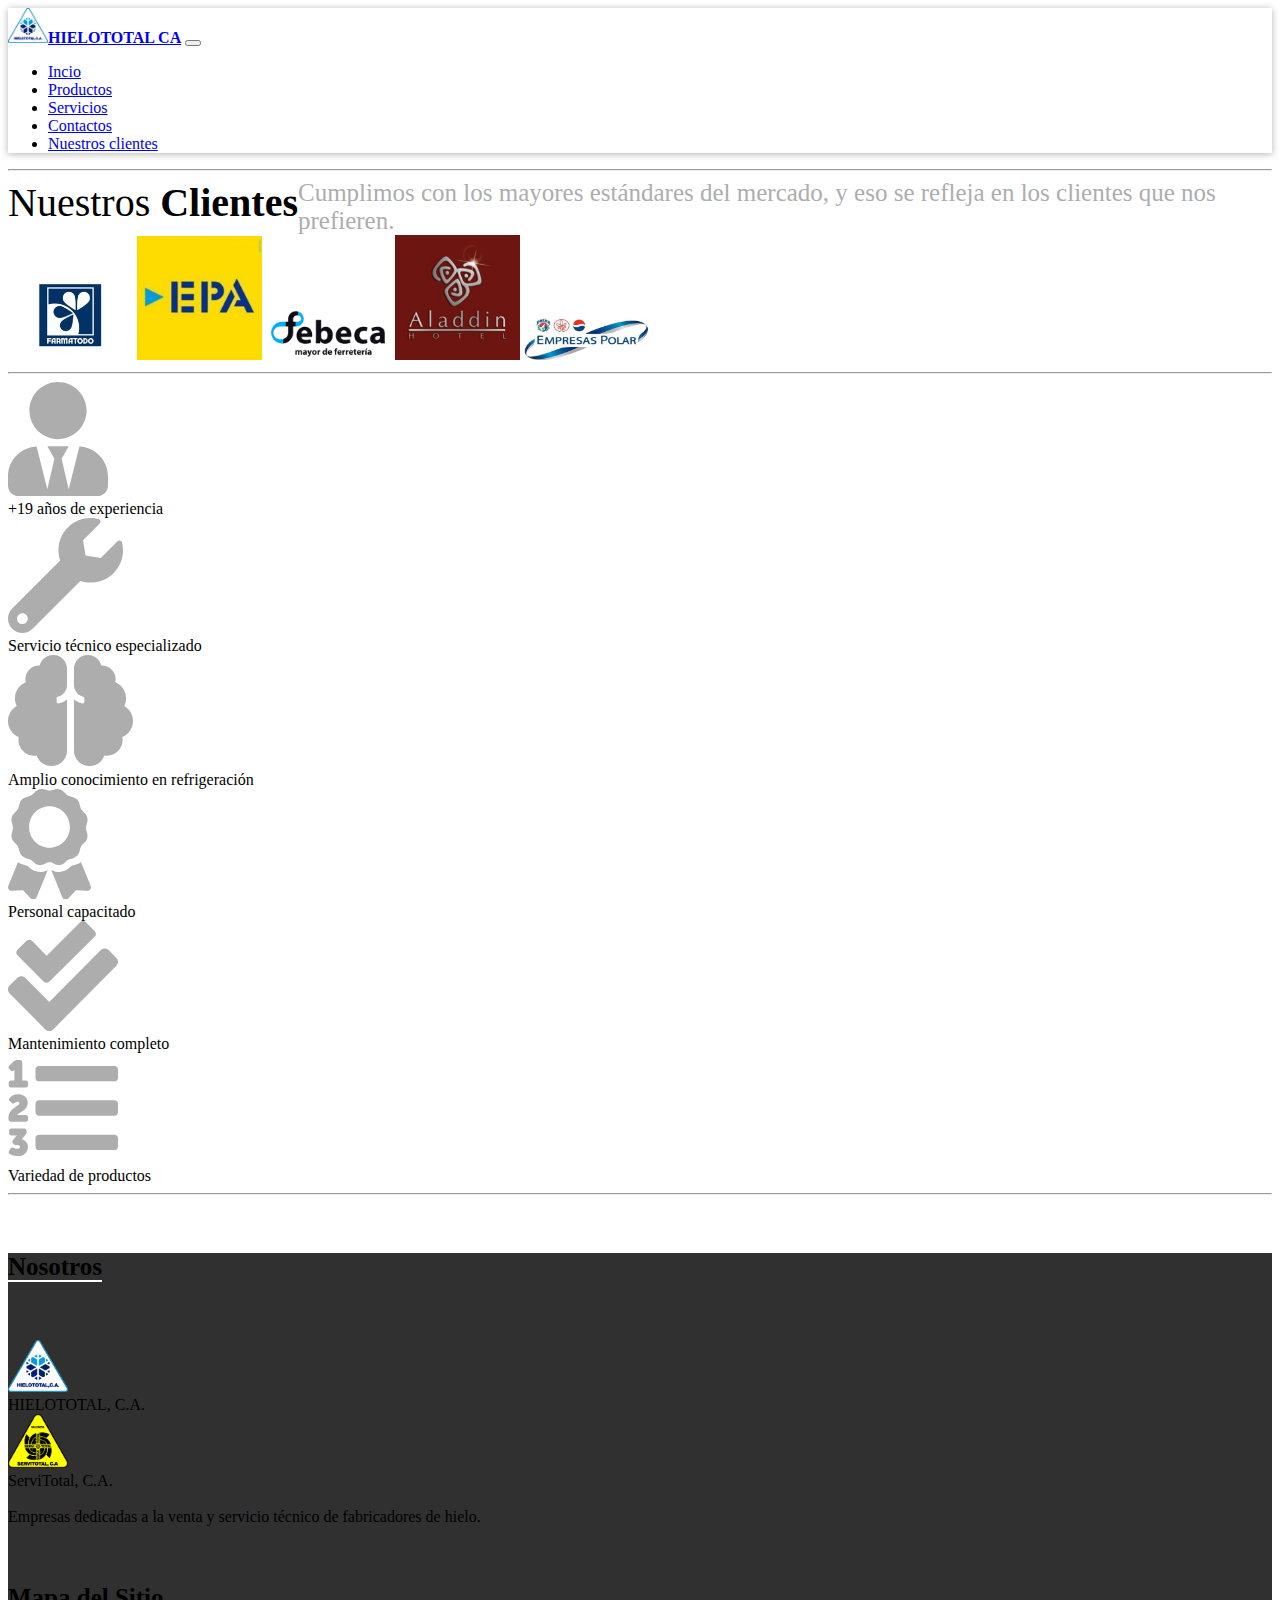
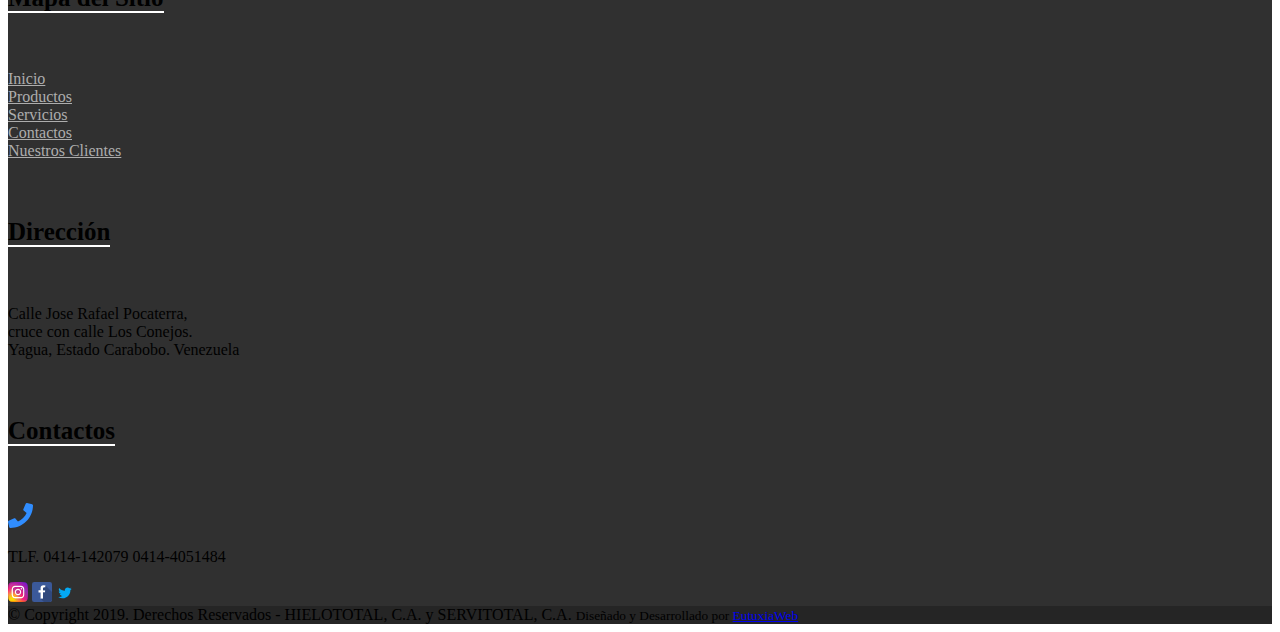
==== clientes.html @ 5da3eb44 "Actualizacion" ====
<!DOCTYPE html>
<html lang="es" dir="ltr">
<head>
  <meta charset="utf-8"/>
  <title>Hielo Total</title>
  <meta name="viewport" content="width=device-width, initial-scale=1.0">
  <link rel="stylesheet" href="libs/bootstrap/css/bootstrap.min.css"/>
  <link rel="stylesheet" href="libs/owlcarousel/assets/owl.carousel.min.css">
  <link rel="stylesheet" href="libs/owlcarousel/assets/owl.theme.default.min.css">
  <link rel="stylesheet" href="css/index.css"></li>
  <link rel="icon" type="image/jpg" sizes="16x16" href="img/favicon.png">
  <link href="https://unpkg.com/aos@2.3.1/dist/aos.css" rel="stylesheet">
  <!-- scripts -->
  <script src="libs/jquery/jquery.min.js"></script>
  <link href="https://fonts.googleapis.com/css?family=Open+Sans+Condensed:300&display=swap" rel="stylesheet">
  <script src="https://unpkg.com/aos@2.3.1/dist/aos.js"></script>
</head>
<body>
  <!-- Navbar -->
  <nav class="navbar fixed-top navbar-expand-lg navbar-light bg-light nav-shadow">
    <div class="container">
      <a class="navbar-brand" href="index.html"><img src="img/logo_hielototal.png" alt="" title="" width="40px"><strong class="ml-3 enlace">HIELOTOTAL CA</strong></a>
      <button class="navbar-toggler" type="button" data-toggle="collapse" data-target="#navbarSupportedContent" aria-controls="navbarSupportedContent" aria-expanded="false" aria-label="Toggle navigation">
        <span class="navbar-toggler-icon"></span>
      </button>
      <div class="collapse navbar-collapse" id="navbarSupportedContent">
      <ul class="navbar-nav ml-auto">
        <li class="nav-item">
          <a class="nav-link" href="index.html">Incio</a>
        </li>
        <li class="nav-item">
          <a class="nav-link" href="productos.html">Productos</a>
        </li>
        <li class="nav-item">
          <a class="nav-link" href="servicios.html">Servicios</a>
        </li>
        <li class="nav-item">
          <a class="nav-link" href="contacto.html">Contactos</a>
        </li>
        <li class="nav-item">
          <a class="nav-link active" href="clientes.html">Nuestros clientes</a>
        </li>
      </ul>
    </div>
    </div>
  </nav>
  <hr class="mt-5">
  <div class="container mb-5">
    <div class="row justify-content-center mb-4">
      <div class="mt-3">
        <span class="leyenda text-dark">Nuestros <strong class="text-primary">Clientes</strong></span>
      </div>
    </div>
    <div class="row justify-content-center mb-5">
      <span class="text_clientes lead px-3">Cumplimos con los mayores estándares del mercado, y eso se refleja en los clientes que nos prefieren. </span>
    </div>
    <div class="row mb-4 align-items-center justify-content-around">
      <span class="col-auto px-2 pb-3">
        <img class="img_clientes" src="img/cliente1.jpg" alt="">
      </span>
      <span class="col-auto px-2 pb-3">
        <img class="img_clientes" src="img/cliente2.jpg" alt="">
      </span>
      <span class="col-auto px-2 pb-3">
        <img class="img_clientes" src="img/cliente3.png" alt="">
      </span>
      <span class="col-auto px-2 pb-3">
        <img class="img_clientes" src="img/cliente4.jpg" alt="">
      </span>
      <span class="col-auto px-2 pb-3">
        <img class="img_clientes" src="img/cliente5.jpg" alt="">
      </span>
      <span class="col-auto px-2 pb-3 d-block d-sm-none">
        <img class="img_clientes" src="img/blanco.png" alt="">
      </span>
    </div>
    </div>
    <hr>
    <!-- Caracteristicas -->
    <div class="container my-4">
      <div class="row justify-content-center mt-4">
        <div class="col-6 col-sm-4 col-lg-2 text-center mb-3">
          <svg class="svg_carac" xmlns="http://www.w3.org/2000/svg" viewBox="0 0 448 512" width="100px"><path d="M224 256c70.7 0 128-57.3 128-128S294.7 0 224 0 96 57.3 96 128s57.3 128 128 128zm95.8 32.6L272 480l-32-136 32-56h-96l32 56-32 136-47.8-191.4C56.9 292 0 350.3 0 422.4V464c0 26.5 21.5 48 48 48h352c26.5 0 48-21.5 48-48v-41.6c0-72.1-56.9-130.4-128.2-133.8z"/></svg>
          <div class="text-muted">
            <span>+19 años de experiencia</span>
          </div>
        </div>
        <div class="col-6 col-sm-4 col-lg-2 text-center mb-3">
          <svg class="svg_carac" xmlns="http://www.w3.org/2000/svg" viewBox="0 0 512 512" width="115px"><path d="M507.73 109.1c-2.24-9.03-13.54-12.09-20.12-5.51l-74.36 74.36-67.88-11.31-11.31-67.88 74.36-74.36c6.62-6.62 3.43-17.9-5.66-20.16-47.38-11.74-99.55.91-136.58 37.93-39.64 39.64-50.55 97.1-34.05 147.2L18.74 402.76c-24.99 24.99-24.99 65.51 0 90.5 24.99 24.99 65.51 24.99 90.5 0l213.21-213.21c50.12 16.71 107.47 5.68 147.37-34.22 37.07-37.07 49.7-89.32 37.91-136.73zM64 472c-13.25 0-24-10.75-24-24 0-13.26 10.75-24 24-24s24 10.74 24 24c0 13.25-10.75 24-24 24z"/></svg>
          <div class="text-muted">
            <span>Servicio técnico especializado</span>
          </div>
        </div>
        <div class="col-6 col-sm-4 col-lg-2 text-center mb-3">
          <svg class="svg_carac" xmlns="http://www.w3.org/2000/svg" viewBox="0 0 576 512" width="125px"><path d="M208 0c-29.87 0-54.74 20.55-61.8 48.22-.75-.02-1.45-.22-2.2-.22-35.34 0-64 28.65-64 64 0 4.84.64 9.51 1.66 14.04C52.54 138 32 166.57 32 200c0 12.58 3.16 24.32 8.34 34.91C16.34 248.72 0 274.33 0 304c0 33.34 20.42 61.88 49.42 73.89-.9 4.57-1.42 9.28-1.42 14.11 0 39.76 32.23 72 72 72 4.12 0 8.1-.55 12.03-1.21C141.61 491.31 168.25 512 200 512c39.77 0 72-32.24 72-72V205.45c-10.91 8.98-23.98 15.45-38.36 18.39-4.97 1.02-9.64-2.82-9.64-7.89v-16.18c0-3.57 2.35-6.78 5.8-7.66 24.2-6.16 42.2-27.95 42.2-54.04V64c0-35.35-28.66-64-64-64zm368 304c0-29.67-16.34-55.28-40.34-69.09 5.17-10.59 8.34-22.33 8.34-34.91 0-33.43-20.54-62-49.66-73.96 1.02-4.53 1.66-9.2 1.66-14.04 0-35.35-28.66-64-64-64-.75 0-1.45.2-2.2.22C422.74 20.55 397.87 0 368 0c-35.34 0-64 28.65-64 64v74.07c0 26.09 17.99 47.88 42.2 54.04 3.46.88 5.8 4.09 5.8 7.66v16.18c0 5.07-4.68 8.91-9.64 7.89-14.38-2.94-27.44-9.41-38.36-18.39V440c0 39.76 32.23 72 72 72 31.75 0 58.39-20.69 67.97-49.21 3.93.67 7.91 1.21 12.03 1.21 39.77 0 72-32.24 72-72 0-4.83-.52-9.54-1.42-14.11 29-12.01 49.42-40.55 49.42-73.89z"/></svg>
          <div class="text-muted">
            <span>Amplio conocimiento en refrigeración</span>
          </div>
        </div>
        <div class="col-6 col-sm-4 col-lg-2 text-center mb-3">
          <svg class="svg_carac" xmlns="http://www.w3.org/2000/svg" viewBox="0 0 384 512" width="83px"><path d="M97.12 362.63c-8.69-8.69-4.16-6.24-25.12-11.85-9.51-2.55-17.87-7.45-25.43-13.32L1.2 448.7c-4.39 10.77 3.81 22.47 15.43 22.03l52.69-2.01L105.56 507c8 8.44 22.04 5.81 26.43-4.96l52.05-127.62c-10.84 6.04-22.87 9.58-35.31 9.58-19.5 0-37.82-7.59-51.61-21.37zM382.8 448.7l-45.37-111.24c-7.56 5.88-15.92 10.77-25.43 13.32-21.07 5.64-16.45 3.18-25.12 11.85-13.79 13.78-32.12 21.37-51.62 21.37-12.44 0-24.47-3.55-35.31-9.58L252 502.04c4.39 10.77 18.44 13.4 26.43 4.96l36.25-38.28 52.69 2.01c11.62.44 19.82-11.27 15.43-22.03zM263 340c15.28-15.55 17.03-14.21 38.79-20.14 13.89-3.79 24.75-14.84 28.47-28.98 7.48-28.4 5.54-24.97 25.95-45.75 10.17-10.35 14.14-25.44 10.42-39.58-7.47-28.38-7.48-24.42 0-52.83 3.72-14.14-.25-29.23-10.42-39.58-20.41-20.78-18.47-17.36-25.95-45.75-3.72-14.14-14.58-25.19-28.47-28.98-27.88-7.61-24.52-5.62-44.95-26.41-10.17-10.35-25-14.4-38.89-10.61-27.87 7.6-23.98 7.61-51.9 0-13.89-3.79-28.72.25-38.89 10.61-20.41 20.78-17.05 18.8-44.94 26.41-13.89 3.79-24.75 14.84-28.47 28.98-7.47 28.39-5.54 24.97-25.95 45.75-10.17 10.35-14.15 25.44-10.42 39.58 7.47 28.36 7.48 24.4 0 52.82-3.72 14.14.25 29.23 10.42 39.59 20.41 20.78 18.47 17.35 25.95 45.75 3.72 14.14 14.58 25.19 28.47 28.98C104.6 325.96 106.27 325 121 340c13.23 13.47 33.84 15.88 49.74 5.82a39.676 39.676 0 0 1 42.53 0c15.89 10.06 36.5 7.65 49.73-5.82zM97.66 175.96c0-53.03 42.24-96.02 94.34-96.02s94.34 42.99 94.34 96.02-42.24 96.02-94.34 96.02-94.34-42.99-94.34-96.02z"/></svg>
          <div class="text-muted">
            <span>Personal capacitado</span>
          </div>
        </div>
        <div class="col-6 col-sm-4 col-lg-2 text-center mb-3">
          <svg class="svg_carac" xmlns="http://www.w3.org/2000/svg" viewBox="0 0 512 512" width="110px"><path d="M504.5 171.95l-36.2-36.41c-10-10.05-26.21-10.05-36.2 0L192 377.02 79.9 264.28c-10-10.06-26.21-10.06-36.2 0L7.5 300.69c-10 10.05-10 26.36 0 36.41l166.4 167.36c10 10.06 26.21 10.06 36.2 0l294.4-296.09c10-10.06 10-26.36 0-36.42zM166.57 282.71c6.84 7.02 18.18 7.02 25.21.18L403.85 72.62c7.02-6.84 7.02-18.18.18-25.21L362.08 5.29c-6.84-7.02-18.18-7.02-25.21-.18L179.71 161.19l-68.23-68.77c-6.84-7.02-18.18-7.02-25.2-.18l-42.13 41.77c-7.02 6.84-7.02 18.18-.18 25.2l122.6 123.5z"/></svg>
          <div class="text-muted">
            <span>Mantenimiento completo</span>
          </div>
        </div>
        <div class="col-6 col-sm-4 col-lg-2 text-center mb-3">
          <svg class="svg_carac" xmlns="http://www.w3.org/2000/svg" viewBox="0 0 512 512" width="110px"><path d="M3.263 139.527c0-7.477 3.917-11.572 11.573-11.572h15.131V88.078c0-5.163.534-10.503.534-10.503h-.356s-1.779 2.67-2.848 3.738c-4.451 4.273-10.504 4.451-15.666-1.068l-5.518-6.231c-5.342-5.341-4.984-11.216.534-16.379l21.72-19.938C32.815 33.602 36.732 32 42.785 32H54.89c7.656 0 11.749 3.916 11.749 11.572v84.384h15.488c7.655 0 11.572 4.094 11.572 11.572v8.901c0 7.477-3.917 11.572-11.572 11.572H14.836c-7.656 0-11.573-4.095-11.573-11.572v-8.902zM2.211 304.591c0-47.278 50.955-56.383 50.955-69.165 0-7.18-5.954-8.755-9.28-8.755-3.153 0-6.479 1.051-9.455 3.852-5.079 4.903-10.507 7.004-16.111 2.451l-8.579-6.829c-5.779-4.553-7.18-9.805-2.803-15.409C13.592 201.981 26.025 192 47.387 192c19.437 0 44.476 10.506 44.476 39.573 0 38.347-46.753 46.402-48.679 56.909h39.049c7.529 0 11.557 4.027 11.557 11.382v8.755c0 7.354-4.028 11.382-11.557 11.382h-67.94c-7.005 0-12.083-4.028-12.083-11.382v-4.028zM5.654 454.61l5.603-9.28c3.853-6.654 9.105-7.004 15.584-3.152 4.903 2.101 9.63 3.152 14.359 3.152 10.155 0 14.358-3.502 14.358-8.23 0-6.654-5.604-9.106-15.934-9.106h-4.728c-5.954 0-9.28-2.101-12.258-7.88l-1.05-1.926c-2.451-4.728-1.226-9.806 2.801-14.884l5.604-7.004c6.829-8.405 12.257-13.483 12.257-13.483v-.35s-4.203 1.051-12.608 1.051H16.685c-7.53 0-11.383-4.028-11.383-11.382v-8.755c0-7.53 3.853-11.382 11.383-11.382h58.484c7.529 0 11.382 4.027 11.382 11.382v3.327c0 5.778-1.401 9.806-5.079 14.183l-17.509 20.137c19.611 5.078 28.716 20.487 28.716 34.845 0 21.363-14.358 44.126-48.503 44.126-16.636 0-28.192-4.728-35.896-9.455-5.779-4.202-6.304-9.805-2.626-15.934zM144 132h352c8.837 0 16-7.163 16-16V76c0-8.837-7.163-16-16-16H144c-8.837 0-16 7.163-16 16v40c0 8.837 7.163 16 16 16zm0 160h352c8.837 0 16-7.163 16-16v-40c0-8.837-7.163-16-16-16H144c-8.837 0-16 7.163-16 16v40c0 8.837 7.163 16 16 16zm0 160h352c8.837 0 16-7.163 16-16v-40c0-8.837-7.163-16-16-16H144c-8.837 0-16 7.163-16 16v40c0 8.837 7.163 16 16 16z"/></svg>
          <div class="text-muted">
            <span>Variedad de productos</span>
          </div>
        </div>
      </div>
    </div>
    <hr class="mt-4">
  <!-- Footer -->
  <footer class="container-fluid bg-footer py-5">
    <div class="row">
      <div class="col-md-3 text-white justify-content-center text-center mt-3">
        <h6 class="title_footer mb-4"><span class="border_title_footer pb-2">Nosotros</span></h6>
        <div><img src="img/logo_hielototal.png" alt="Fabricadores de Hielo" width="60px"></div>
        <span>HIELOTOTAL, C.A.</span><br>
        <div class="mt-2"><img src="img/ServiTotal.png" alt="ServiTotal" width="60px"></div>
        <span>ServiTotal, C.A.</span><br><br>
        <span>Empresas dedicadas a la venta y servicio técnico de fabricadores de hielo.</span>
      </div>
      <div class="col-md-3 text-white text-center mt-3">
        <h6 class="title_footer mb-4"><span class="border_title_footer pb-2">Mapa del Sitio</span></h6>
          <a href="index.html" class="color-si">Inicio</a><br>
          <a href="productos.html" class="color-si">Productos</a><br>
          <a href="servicios.html" class="color-si">Servicios</a><br>
          <a href="contacto.html" class="color-si">Contactos</a><br>
          <a href="clientes.html" class="color-si">Nuestros Clientes</a>
      </div>
      <div class="col-md-3 text-white text-center mt-3">
        <h6 class="title_footer mb-4"><span class="border_title_footer pb-2">Dirección</span></h6>
          Calle Jose Rafael Pocaterra, <br>
          cruce con calle Los Conejos. <br>
          Yagua, Estado Carabobo. Venezuela
      </div>
      <div class="col-md-3 text-white text-center mt-3">
        <h6 class="title_footer mb-4"><span class="border_title_footer pb-2">Contactos</span></h6>
            <div class="col-auto">
              <svg xmlns="http://www.w3.org/2000/svg" viewBox="0 0 512 512" width="25px"><path fill="#308dff" d="M493.4 24.6l-104-24c-11.3-2.6-22.9 3.3-27.5 13.9l-48 112c-4.2 9.8-1.4 21.3 6.9 28l60.6 49.6c-36 76.7-98.9 140.5-177.2 177.2l-49.6-60.6c-6.8-8.3-18.2-11.1-28-6.9l-112 48C3.9 366.5-2 378.1.6 389.4l24 104C27.1 504.2 36.7 512 48 512c256.1 0 464-207.5 464-464 0-11.2-7.7-20.9-18.6-23.4z"/></svg>
            </div>
        <p>TLF. 0414-142079 0414-4051484</p>
        <span>
          <svg viewBox="0 0 512 512.00038" width="20px" xmlns="http://www.w3.org/2000/svg" xmlns:xlink="http://www.w3.org/1999/xlink"><radialGradient id="a" cx="104.9571229418" cy="447.4474330468" gradientUnits="userSpaceOnUse" r="564.64588968"><stop offset="0" stop-color="#fae100"/><stop offset=".0544" stop-color="#fadc04"/><stop offset=".1167" stop-color="#fbce0e"/><stop offset=".1829" stop-color="#fcb720"/><stop offset=".2514" stop-color="#fe9838"/><stop offset=".3054" stop-color="#ff7950"/><stop offset=".4922" stop-color="#ff1c74"/><stop offset="1" stop-color="#6c1cd1"/></radialGradient><linearGradient id="b" gradientUnits="userSpaceOnUse" x1="196.3726539866" x2="-671.0159540134" y1="222.4596783332" y2="-265.4464136668"><stop offset="0" stop-color="#a1b5d8" stop-opacity="0"/><stop offset=".3094" stop-color="#90a2bd" stop-opacity=".309804"/><stop offset=".7554" stop-color="#7c8b9c" stop-opacity=".756863"/><stop offset="1" stop-color="#748290"/></linearGradient><linearGradient id="c" gradientUnits="userSpaceOnUse" x1="256.0003" x2="256.0003" y1="451.9660859688" y2="531.773969673"><stop offset="0" stop-color="#fae100" stop-opacity="0"/><stop offset=".3068" stop-color="#fca800" stop-opacity=".305882"/><stop offset=".6275" stop-color="#fe7300" stop-opacity=".627451"/><stop offset=".8685" stop-color="#ff5200" stop-opacity=".866667"/><stop offset="1" stop-color="#ff4500"/></linearGradient><linearGradient id="d"><stop offset="0" stop-color="#833ab4" stop-opacity="0"/><stop offset="1" stop-color="#833ab4"/></linearGradient><linearGradient id="e" gradientUnits="userSpaceOnUse" x1="226.8724066998" x2="100.1606848024" xlink:href="#d" y1="226.147987369" y2="99.4361650794"/><linearGradient id="f" gradientUnits="userSpaceOnUse" x1="350.899540777" x2="287.6555669352" xlink:href="#d" y1="468.287448276" y2="170.1375727138"/><linearGradient id="g" gradientUnits="userSpaceOnUse" x1="374.965057" x2="120.9410670648" xlink:href="#d" y1="374.9649673922" y2="120.9408770648"/><linearGradient id="h" gradientUnits="userSpaceOnUse" x1="393.806665096" x2="309.8058007666" xlink:href="#d" y1="221.2631037014" y2="137.2623397642"/><linearGradient id="i" gradientUnits="userSpaceOnUse" x1="357.6582448576" x2="150.5426107646" y1="155.0495285836" y2="362.1651626766"><stop offset="0" stop-color="#833ab4"/><stop offset=".0922" stop-color="#9c3495"/><stop offset=".2927" stop-color="#dc2546"/><stop offset=".392" stop-color="#fd1d1d"/><stop offset=".5589" stop-color="#fc6831"/><stop offset=".6887" stop-color="#fc9b40"/><stop offset=".7521" stop-color="#fcaf45"/><stop offset=".7806" stop-color="#fdb750"/><stop offset=".8656" stop-color="#fecb6a"/><stop offset=".9415" stop-color="#ffd87a"/><stop offset="1" stop-color="#ffdc80"/></linearGradient><path d="m503.234375 91.578125c-4.660156-43.664063-39.144531-78.15625-82.8125-82.8125-109.507813-11.6875-219.335937-11.6875-328.839844 0-43.667969 4.660156-78.15625 39.148437-82.816406 82.8125-11.6875 109.503906-11.6875 219.335937 0 328.839844 4.660156 43.667969 39.148437 78.15625 82.8125 82.816406 109.503906 11.6875 219.335937 11.6875 328.84375 0 43.667969-4.660156 78.152344-39.148437 82.8125-82.816406 11.6875-109.503907 11.6875-219.332031 0-328.839844zm0 0" fill="url(#a)"/><path d="m475.386719 110.097656c-4.132813-38.746094-34.734375-69.351562-73.484375-73.488281-97.171875-10.367187-194.632813-10.367187-291.804688 0-38.746094 4.136719-69.351562 34.742187-73.488281 73.488281-10.367187 97.171875-10.367187 194.632813 0 291.800782 4.136719 38.75 34.742187 69.355468 73.488281 73.488281 97.171875 10.371093 194.632813 10.371093 291.800782 0 38.75-4.132813 69.355468-34.738281 73.488281-73.488281 10.371093-97.167969 10.371093-194.628907 0-291.800782zm0 0" fill="url(#b)"/><path d="m7.671875 409.804688c.351563 3.539062.714844 7.078124 1.09375 10.617187 4.660156 43.664063 39.148437 78.152344 82.816406 82.8125 109.503907 11.6875 219.335938 11.6875 328.839844 0 43.667969-4.660156 78.152344-39.148437 82.8125-82.8125.378906-3.539063.742187-7.078125 1.097656-10.617187zm0 0" fill="url(#c)"/><path d="m503.234375 420.417969c6.28125-58.839844 9.179687-117.773438 8.710937-176.699219l-117.03125-117.03125c-14.621093-16.691406-35.976562-27.109375-61.070312-28.011719-51.605469-1.859375-103.375-1.765625-154.988281.007813-42.867188 1.476562-72.84375 30.289062-80.53125 72.636718-1.355469 7.476563-2.167969 15.050782-3.234375 22.582032v124.148437c.589844 4.023438 1.457031 8.027344 1.726562 12.074219 1.71875 25.757812 12.304688 47.820312 29.253906 62.746094l119.09375 119.089844c58.445313.410156 116.894532-2.496094 175.257813-8.726563 43.667969-4.660156 78.152344-39.148437 82.8125-82.816406zm0 0" fill="url(#e)"/><path d="m503.234375 420.421875c-4.65625 43.660156-39.152344 78.15625-82.8125 82.8125-58.355469 6.226563-116.816406 9.136719-175.253906 8.726563l-118.914063-118.914063c13.785156 12.066406 31.753906 19.414063 52.605469 20.199219 51.601563 1.9375 103.382813 1.886718 154.984375.027344 46.671875-1.6875 80.445312-36.230469 81.902344-82.902344 1.554687-49.554688 1.554687-99.238282 0-148.792969-.664063-21.53125-8.222656-40.476563-20.753906-54.8125l116.957031 116.957031c.460937 58.917969-2.4375 117.859375-8.714844 176.699219zm0 0" fill="url(#f)"/><path d="m316.414062 200.558594c-14.992187-16.324219-36.503906-26.566406-60.414062-26.566406-45.289062 0-82.007812 36.71875-82.007812 82.007812 0 23.910156 10.242187 45.421875 26.566406 60.414062l189.738281 189.738282c10.042969-.875 20.085937-1.847656 30.121094-2.917969 43.667969-4.660156 78.15625-39.148437 82.816406-82.816406 1.070313-10.035157 2.042969-20.078125 2.917969-30.121094zm0 0" fill="url(#g)"/><path d="m511.007812 311.152344-152.703124-152.699219c-3.5625-4.675781-9.175782-7.710937-15.507813-7.710937-10.773437 0-19.511719 8.734374-19.511719 19.511718 0 6.332032 3.035156 11.945313 7.710938 15.507813l177.28125 177.285156c1.203125-17.292969 2.113281-34.59375 2.730468-51.894531zm0 0" fill="url(#h)"/><path d="m95.089844 193.902344c1.066406-7.53125 1.878906-15.105469 3.234375-22.582032 7.683593-42.347656 37.664062-71.160156 80.53125-72.636718 51.613281-1.773438 103.382812-1.867188 154.988281-.007813 46.65625 1.679688 80.445312 36.226563 81.902344 82.898438 1.550781 49.558593 1.550781 99.238281 0 148.796875-1.457032 46.671875-35.234375 81.214844-81.898438 82.898437-51.605468 1.863281-103.386718 1.910157-154.988281-.027343-46.664063-1.753907-78.921875-36.378907-82.042969-83.121094-.269531-4.042969-1.136718-8.050782-1.726562-12.074219 0-41.382813 0-82.765625 0-124.144531zm160.953125 191.707031c23.617187 0 47.257812.707031 70.84375-.164063 36.980469-1.371093 59.726562-23.441406 60.589843-60.386718 1.070313-46.035156 1.070313-92.132813 0-138.171875-.863281-36.9375-23.625-59.523438-60.589843-60.308594-46.917969-.992187-93.886719-.984375-140.804688 0-36.683593.769531-59.496093 22.898437-60.492187 59.429687-1.265625 46.617188-1.265625 93.316407 0 139.933594.996094 36.527344 23.808594 58.144532 60.496094 59.503906 23.289062.867188 46.636718.164063 69.957031.164063zm0 0" fill="url(#i)"/><g fill="#fff"><path d="m95.089844 193.902344c1.066406-7.53125 1.878906-15.105469 3.234375-22.582032 7.683593-42.347656 37.664062-71.160156 80.53125-72.636718 51.613281-1.773438 103.382812-1.867188 154.988281-.007813 46.65625 1.679688 80.445312 36.226563 81.902344 82.898438 1.550781 49.558593 1.550781 99.238281 0 148.796875-1.457032 46.671875-35.234375 81.214844-81.898438 82.898437-51.605468 1.863281-103.386718 1.910157-154.988281-.027343-46.664063-1.753907-78.921875-36.378907-82.042969-83.121094-.269531-4.042969-1.136718-8.050782-1.726562-12.074219 0-41.382813 0-82.765625 0-124.144531zm160.953125 191.707031c23.617187 0 47.257812.707031 70.84375-.164063 36.980469-1.371093 59.726562-23.441406 60.589843-60.386718 1.070313-46.035156 1.070313-92.132813 0-138.171875-.863281-36.9375-23.625-59.523438-60.589843-60.308594-46.917969-.992187-93.886719-.984375-140.804688 0-36.683593.769531-59.496093 22.898437-60.492187 59.429687-1.265625 46.617188-1.265625 93.316407 0 139.933594.996094 36.527344 23.808594 58.144532 60.496094 59.503906 23.289062.867188 46.636718.164063 69.957031.164063zm0 0"/><path d="m256 173.996094c-45.289062 0-82.007812 36.714844-82.007812 82.003906 0 45.292969 36.71875 82.007812 82.007812 82.007812 45.292969 0 82.007812-36.714843 82.007812-82.007812 0-45.289062-36.714843-82.003906-82.007812-82.003906zm0 135.777344c-29.699219 0-53.773438-24.074219-53.773438-53.773438s24.074219-53.773438 53.773438-53.773438 53.773438 24.074219 53.773438 53.773438-24.074219 53.773438-53.773438 53.773438zm0 0"/><path d="m362.304688 170.253906c0 10.773438-8.734376 19.507813-19.507813 19.507813s-19.511719-8.734375-19.511719-19.507813c0-10.777344 8.738282-19.511718 19.511719-19.511718s19.507813 8.734374 19.507813 19.511718zm0 0"/></g></svg>
        </span>
        <span>
          <svg version="1.1" viewBox="0 0 258 258" width="20px" xml:space="preserve" xmlns="http://www.w3.org/2000/svg" xmlns:xlink="http://www.w3.org/1999/xlink">
            <defs>
              <style type="text/css">
              <![CDATA[ .fil2 {fill:#30487C} .fil0 {fill:#3B5999} .fil1 {fill:white}]]>
              </style>
            </defs>
              <g id="Layer_x0020_1"><g id="_444233528"><rect class="fil0" height="258" rx="28" ry="28" width="258"/>
              <path class="fil1" d="M84 106l27 0 0 -5c0,-8 -1,-18 0,-26 1,-19 11,-31 37,-32l26 1 0 28c-11,0 -30,-4 -32,10l0 24 30 0 -3 31 -27 0 0 78 -31 0 0 -78 -27 -1 0 -30z"/><path class="fil2" d="M258 128l-84 -84 0 28c-11,0 -30,-4 -32,10l0 24 30 0 -3 31 -27 0 0 78 -31 0 43 43 76 0 28 -28 0 -102z"/></g></g>
          </svg>
        </span>
        <span>
          <svg xmlns="http://www.w3.org/2000/svg" viewBox="0 0 48 48" width="18px"><path fill="#03A9F4" d="M42,12.429c-1.323,0.586-2.746,0.977-4.247,1.162c1.526-0.906,2.7-2.351,3.251-4.058c-1.428,0.837-3.01,1.452-4.693,1.776C34.967,9.884,33.05,9,30.926,9c-4.08,0-7.387,3.278-7.387,7.32c0,0.572,0.067,1.129,0.193,1.67c-6.138-0.308-11.582-3.226-15.224-7.654c-0.64,1.082-1,2.349-1,3.686c0,2.541,1.301,4.778,3.285,6.096c-1.211-0.037-2.351-0.374-3.349-0.914c0,0.022,0,0.055,0,0.086c0,3.551,2.547,6.508,5.923,7.181c-0.617,0.169-1.269,0.263-1.941,0.263c-0.477,0-0.942-0.054-1.392-0.135c0.94,2.902,3.667,5.023,6.898,5.086c-2.528,1.96-5.712,3.134-9.174,3.134c-0.598,0-1.183-0.034-1.761-0.104C9.268,36.786,13.152,38,17.321,38c13.585,0,21.017-11.156,21.017-20.834c0-0.317-0.01-0.633-0.025-0.945C39.763,15.197,41.013,13.905,42,12.429"/></svg>
        </span>
      </div>
    </div>
  </footer>
  <div class="container-fluid bg-footer2 py-3 text-muted">
  <div class="container">
  <div class="row">
  <span class="col-autoe">© Copyright 2019. Derechos Reservados - HIELOTOTAL, C.A. y SERVITOTAL, C.A.</span>
  <small class="col-auto ml-auto">Diseñado y Desarrollado por <a href="#" >EutuxiaWeb</a> </small>
  </div>
  </div>
  </div>
  <script src="libs/bootstrap/js/bootstrap.min.js"></script>
  <script src="libs/popper.js/popper.min.js"></script>
  </body>
  </html>
---- css/index.css ----
.circle{
  border-radius: 50%;
}
.imgPpal{
  height: 100vh;
  position: relative;
}
.imgPpalCel{
  height: 86vh;
  width: auto;
}
.imagen_iconos{
  position: absolute;
  top: 95px;
}
.img_icon{
  opacity: 0.6;
  max-width: 250px;
  height: auto;
}
.img_icon:hover{
  opacity: 1;
  cursor: pointer;
}
.img_icon_cel{
  max-width: 30vw;
  height: auto;
}
.enlace:hover{
  color: #7e7e7e;
}
.nav-shadow{
  -webkit-box-shadow: 0px 1px 7px 0px rgba(179,179,179,1);
  -moz-box-shadow: 0px 1px 7px 0px rgba(179,179,179,1);
  box-shadow: 0px 1px 7px 0px rgba(179,179,179,1);
}
.text_absolute{
  position: absolute;
  top: 50%;
}
.text_fondo{
  background-color: rgba(255,255,255,0.5);
  border-radius: 8px;
}
.img_logo{
  position: absolute;
  left: 80%;
  top: 15%;
  max-width: 10%;
  border-radius: 50%;
}
.img_logo_cel{
  position: absolute;
  top: 30%;
  left: 35%;
  max-width: 40%;
  border-radius: 50%;
  opacity: 0.8;
}
.linea{
  margin:5px 20px;
  width:100px;
  border-top:3px solid #000;
  position: relative;
  top:28px;
  float:left;
  line-height: 10px;
}
.leyenda{
  font-size: 40px;
  float:left;
}
.img_product{
  max-height: 200px;
  width:auto;
}
.svg_carac{
  fill:#adadad;
}
.svg_carac:hover{
  fill:#308dff;
}
.title_footer{
  font-size: 25px;
}
.border-bottom-footer{
   border-bottom: 4px solid #fff;
}
.bg-footer{
   background-color: #303030;
 }
 .bg-footer2{
    background-color: #252525;
  }
 .color-si{
   color: #adadad;
 }
 .color-si:hover{
   color:#1a1a1a;
  text-decoration: none;
 }
.border_title_footer{
  border-bottom: solid 2px #fff;
}
.img_modal{
  width: 60vw;
}
.img_clientes{
  width: 125px;
  height: auto;
}
.text_clientes{
  font-weight: 500;
  font-size: 25px;
  color: #adadad;
}
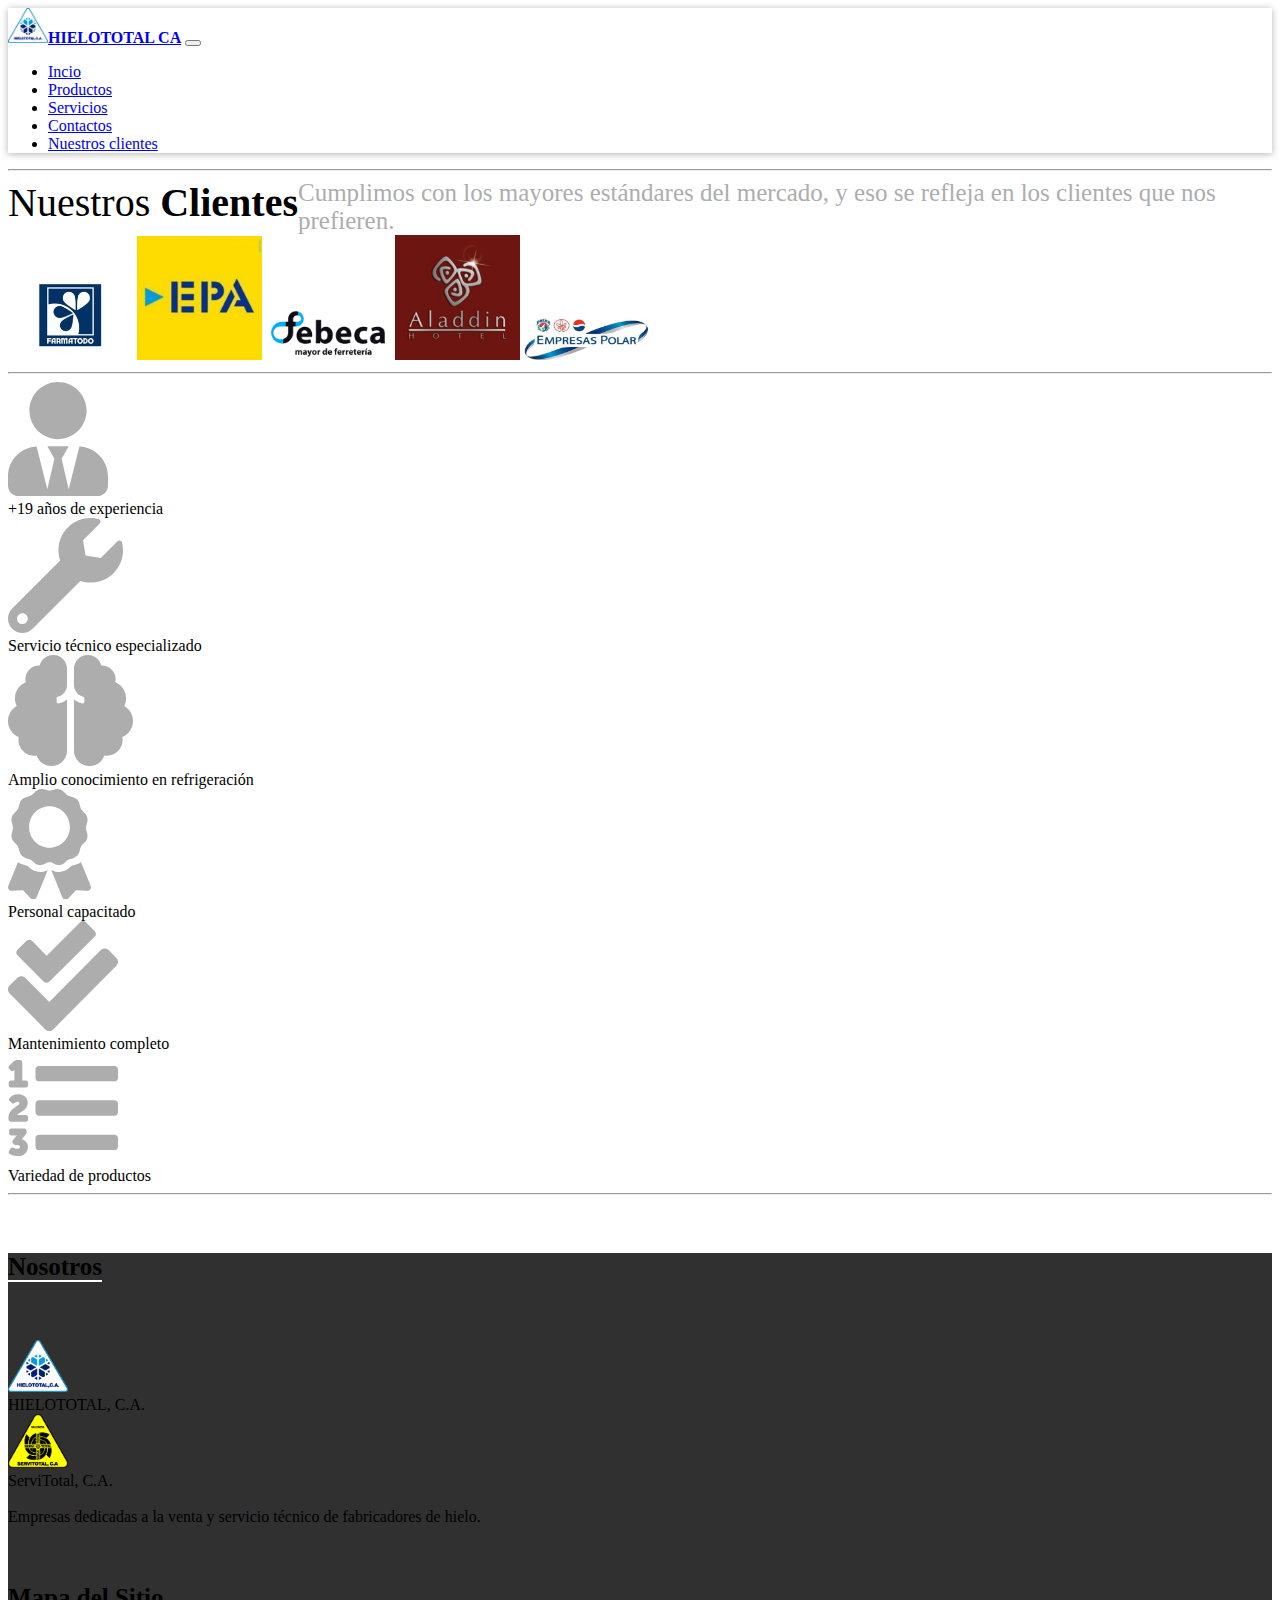
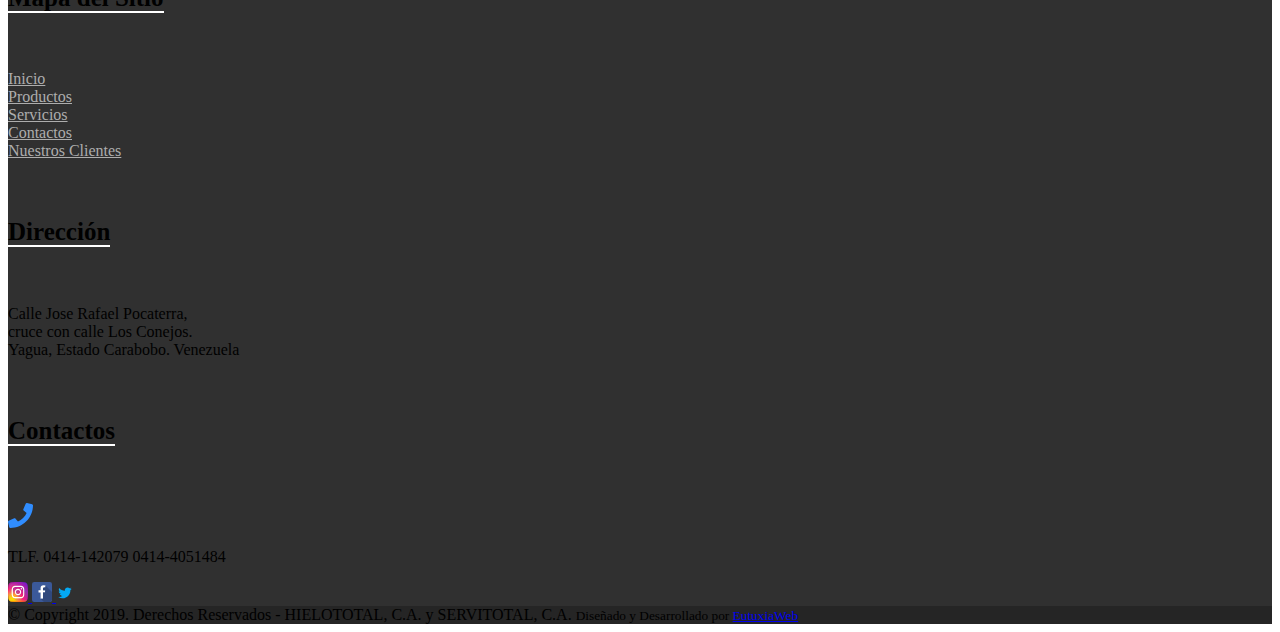
==== commit a9724d71: "ultima actualizacion" ====
--- a/clientes.html
+++ b/clientes.html
@@ -118,65 +118,71 @@
       </div>
     </div>
     <hr class="mt-4">
-  <!-- Footer -->
-  <footer class="container-fluid bg-footer py-5">
+    <!-- Footer -->
+    <footer class="container-fluid bg-footer py-5">
+      <div class="row">
+        <div class="col-md-3 text-white justify-content-center text-center mt-3">
+          <h6 class="title_footer mb-4"><span class="border_title_footer pb-2">Nosotros</span></h6>
+          <div><img src="img/logo_hielototal.png" alt="Fabricadores de Hielo" width="60px"></div>
+          <span>HIELOTOTAL, C.A.</span><br>
+          <div class="mt-2"><img src="img/ServiTotal.png" alt="ServiTotal" width="60px"></div>
+          <span>ServiTotal, C.A.</span><br><br>
+          <span>Empresas dedicadas a la venta y servicio técnico de fabricadores de hielo.</span>
+        </div>
+        <div class="col-md-3 text-white text-center mt-3">
+          <h6 class="title_footer mb-4"><span class="border_title_footer pb-2">Mapa del Sitio</span></h6>
+            <a href="index.html" class="color-si">Inicio</a><br>
+            <a href="productos.html" class="color-si">Productos</a><br>
+            <a href="servicios.html" class="color-si">Servicios</a><br>
+            <a href="contacto.html" class="color-si">Contactos</a><br>
+            <a href="clientes.html" class="color-si">Nuestros Clientes</a>
+        </div>
+        <div class="col-md-3 text-white text-center mt-3">
+          <h6 class="title_footer mb-4"><span class="border_title_footer pb-2">Dirección</span></h6>
+            Calle Jose Rafael Pocaterra, <br>
+            cruce con calle Los Conejos. <br>
+            Yagua, Estado Carabobo. Venezuela
+        </div>
+        <div class="col-md-3 text-white text-center mt-3">
+          <h6 class="title_footer mb-4"><span class="border_title_footer pb-2">Contactos</span></h6>
+              <div class="col-auto">
+                <svg xmlns="http://www.w3.org/2000/svg" viewBox="0 0 512 512" width="25px"><path fill="#308dff" d="M493.4 24.6l-104-24c-11.3-2.6-22.9 3.3-27.5 13.9l-48 112c-4.2 9.8-1.4 21.3 6.9 28l60.6 49.6c-36 76.7-98.9 140.5-177.2 177.2l-49.6-60.6c-6.8-8.3-18.2-11.1-28-6.9l-112 48C3.9 366.5-2 378.1.6 389.4l24 104C27.1 504.2 36.7 512 48 512c256.1 0 464-207.5 464-464 0-11.2-7.7-20.9-18.6-23.4z"/></svg>
+              </div>
+          <p>TLF. 0414-142079 0414-4051484</p>
+          <span>
+            <a href="https://www.instagram.com/hielototal/" target="_blank">
+            <svg viewBox="0 0 512 512.00038" width="20px" xmlns="http://www.w3.org/2000/svg" xmlns:xlink="http://www.w3.org/1999/xlink"><radialGradient id="a" cx="104.9571229418" cy="447.4474330468" gradientUnits="userSpaceOnUse" r="564.64588968"><stop offset="0" stop-color="#fae100"/><stop offset=".0544" stop-color="#fadc04"/><stop offset=".1167" stop-color="#fbce0e"/><stop offset=".1829" stop-color="#fcb720"/><stop offset=".2514" stop-color="#fe9838"/><stop offset=".3054" stop-color="#ff7950"/><stop offset=".4922" stop-color="#ff1c74"/><stop offset="1" stop-color="#6c1cd1"/></radialGradient><linearGradient id="b" gradientUnits="userSpaceOnUse" x1="196.3726539866" x2="-671.0159540134" y1="222.4596783332" y2="-265.4464136668"><stop offset="0" stop-color="#a1b5d8" stop-opacity="0"/><stop offset=".3094" stop-color="#90a2bd" stop-opacity=".309804"/><stop offset=".7554" stop-color="#7c8b9c" stop-opacity=".756863"/><stop offset="1" stop-color="#748290"/></linearGradient><linearGradient id="c" gradientUnits="userSpaceOnUse" x1="256.0003" x2="256.0003" y1="451.9660859688" y2="531.773969673"><stop offset="0" stop-color="#fae100" stop-opacity="0"/><stop offset=".3068" stop-color="#fca800" stop-opacity=".305882"/><stop offset=".6275" stop-color="#fe7300" stop-opacity=".627451"/><stop offset=".8685" stop-color="#ff5200" stop-opacity=".866667"/><stop offset="1" stop-color="#ff4500"/></linearGradient><linearGradient id="d"><stop offset="0" stop-color="#833ab4" stop-opacity="0"/><stop offset="1" stop-color="#833ab4"/></linearGradient><linearGradient id="e" gradientUnits="userSpaceOnUse" x1="226.8724066998" x2="100.1606848024" xlink:href="#d" y1="226.147987369" y2="99.4361650794"/><linearGradient id="f" gradientUnits="userSpaceOnUse" x1="350.899540777" x2="287.6555669352" xlink:href="#d" y1="468.287448276" y2="170.1375727138"/><linearGradient id="g" gradientUnits="userSpaceOnUse" x1="374.965057" x2="120.9410670648" xlink:href="#d" y1="374.9649673922" y2="120.9408770648"/><linearGradient id="h" gradientUnits="userSpaceOnUse" x1="393.806665096" x2="309.8058007666" xlink:href="#d" y1="221.2631037014" y2="137.2623397642"/><linearGradient id="i" gradientUnits="userSpaceOnUse" x1="357.6582448576" x2="150.5426107646" y1="155.0495285836" y2="362.1651626766"><stop offset="0" stop-color="#833ab4"/><stop offset=".0922" stop-color="#9c3495"/><stop offset=".2927" stop-color="#dc2546"/><stop offset=".392" stop-color="#fd1d1d"/><stop offset=".5589" stop-color="#fc6831"/><stop offset=".6887" stop-color="#fc9b40"/><stop offset=".7521" stop-color="#fcaf45"/><stop offset=".7806" stop-color="#fdb750"/><stop offset=".8656" stop-color="#fecb6a"/><stop offset=".9415" stop-color="#ffd87a"/><stop offset="1" stop-color="#ffdc80"/></linearGradient><path d="m503.234375 91.578125c-4.660156-43.664063-39.144531-78.15625-82.8125-82.8125-109.507813-11.6875-219.335937-11.6875-328.839844 0-43.667969 4.660156-78.15625 39.148437-82.816406 82.8125-11.6875 109.503906-11.6875 219.335937 0 328.839844 4.660156 43.667969 39.148437 78.15625 82.8125 82.816406 109.503906 11.6875 219.335937 11.6875 328.84375 0 43.667969-4.660156 78.152344-39.148437 82.8125-82.816406 11.6875-109.503907 11.6875-219.332031 0-328.839844zm0 0" fill="url(#a)"/><path d="m475.386719 110.097656c-4.132813-38.746094-34.734375-69.351562-73.484375-73.488281-97.171875-10.367187-194.632813-10.367187-291.804688 0-38.746094 4.136719-69.351562 34.742187-73.488281 73.488281-10.367187 97.171875-10.367187 194.632813 0 291.800782 4.136719 38.75 34.742187 69.355468 73.488281 73.488281 97.171875 10.371093 194.632813 10.371093 291.800782 0 38.75-4.132813 69.355468-34.738281 73.488281-73.488281 10.371093-97.167969 10.371093-194.628907 0-291.800782zm0 0" fill="url(#b)"/><path d="m7.671875 409.804688c.351563 3.539062.714844 7.078124 1.09375 10.617187 4.660156 43.664063 39.148437 78.152344 82.816406 82.8125 109.503907 11.6875 219.335938 11.6875 328.839844 0 43.667969-4.660156 78.152344-39.148437 82.8125-82.8125.378906-3.539063.742187-7.078125 1.097656-10.617187zm0 0" fill="url(#c)"/><path d="m503.234375 420.417969c6.28125-58.839844 9.179687-117.773438 8.710937-176.699219l-117.03125-117.03125c-14.621093-16.691406-35.976562-27.109375-61.070312-28.011719-51.605469-1.859375-103.375-1.765625-154.988281.007813-42.867188 1.476562-72.84375 30.289062-80.53125 72.636718-1.355469 7.476563-2.167969 15.050782-3.234375 22.582032v124.148437c.589844 4.023438 1.457031 8.027344 1.726562 12.074219 1.71875 25.757812 12.304688 47.820312 29.253906 62.746094l119.09375 119.089844c58.445313.410156 116.894532-2.496094 175.257813-8.726563 43.667969-4.660156 78.152344-39.148437 82.8125-82.816406zm0 0" fill="url(#e)"/><path d="m503.234375 420.421875c-4.65625 43.660156-39.152344 78.15625-82.8125 82.8125-58.355469 6.226563-116.816406 9.136719-175.253906 8.726563l-118.914063-118.914063c13.785156 12.066406 31.753906 19.414063 52.605469 20.199219 51.601563 1.9375 103.382813 1.886718 154.984375.027344 46.671875-1.6875 80.445312-36.230469 81.902344-82.902344 1.554687-49.554688 1.554687-99.238282 0-148.792969-.664063-21.53125-8.222656-40.476563-20.753906-54.8125l116.957031 116.957031c.460937 58.917969-2.4375 117.859375-8.714844 176.699219zm0 0" fill="url(#f)"/><path d="m316.414062 200.558594c-14.992187-16.324219-36.503906-26.566406-60.414062-26.566406-45.289062 0-82.007812 36.71875-82.007812 82.007812 0 23.910156 10.242187 45.421875 26.566406 60.414062l189.738281 189.738282c10.042969-.875 20.085937-1.847656 30.121094-2.917969 43.667969-4.660156 78.15625-39.148437 82.816406-82.816406 1.070313-10.035157 2.042969-20.078125 2.917969-30.121094zm0 0" fill="url(#g)"/><path d="m511.007812 311.152344-152.703124-152.699219c-3.5625-4.675781-9.175782-7.710937-15.507813-7.710937-10.773437 0-19.511719 8.734374-19.511719 19.511718 0 6.332032 3.035156 11.945313 7.710938 15.507813l177.28125 177.285156c1.203125-17.292969 2.113281-34.59375 2.730468-51.894531zm0 0" fill="url(#h)"/><path d="m95.089844 193.902344c1.066406-7.53125 1.878906-15.105469 3.234375-22.582032 7.683593-42.347656 37.664062-71.160156 80.53125-72.636718 51.613281-1.773438 103.382812-1.867188 154.988281-.007813 46.65625 1.679688 80.445312 36.226563 81.902344 82.898438 1.550781 49.558593 1.550781 99.238281 0 148.796875-1.457032 46.671875-35.234375 81.214844-81.898438 82.898437-51.605468 1.863281-103.386718 1.910157-154.988281-.027343-46.664063-1.753907-78.921875-36.378907-82.042969-83.121094-.269531-4.042969-1.136718-8.050782-1.726562-12.074219 0-41.382813 0-82.765625 0-124.144531zm160.953125 191.707031c23.617187 0 47.257812.707031 70.84375-.164063 36.980469-1.371093 59.726562-23.441406 60.589843-60.386718 1.070313-46.035156 1.070313-92.132813 0-138.171875-.863281-36.9375-23.625-59.523438-60.589843-60.308594-46.917969-.992187-93.886719-.984375-140.804688 0-36.683593.769531-59.496093 22.898437-60.492187 59.429687-1.265625 46.617188-1.265625 93.316407 0 139.933594.996094 36.527344 23.808594 58.144532 60.496094 59.503906 23.289062.867188 46.636718.164063 69.957031.164063zm0 0" fill="url(#i)"/><g fill="#fff"><path d="m95.089844 193.902344c1.066406-7.53125 1.878906-15.105469 3.234375-22.582032 7.683593-42.347656 37.664062-71.160156 80.53125-72.636718 51.613281-1.773438 103.382812-1.867188 154.988281-.007813 46.65625 1.679688 80.445312 36.226563 81.902344 82.898438 1.550781 49.558593 1.550781 99.238281 0 148.796875-1.457032 46.671875-35.234375 81.214844-81.898438 82.898437-51.605468 1.863281-103.386718 1.910157-154.988281-.027343-46.664063-1.753907-78.921875-36.378907-82.042969-83.121094-.269531-4.042969-1.136718-8.050782-1.726562-12.074219 0-41.382813 0-82.765625 0-124.144531zm160.953125 191.707031c23.617187 0 47.257812.707031 70.84375-.164063 36.980469-1.371093 59.726562-23.441406 60.589843-60.386718 1.070313-46.035156 1.070313-92.132813 0-138.171875-.863281-36.9375-23.625-59.523438-60.589843-60.308594-46.917969-.992187-93.886719-.984375-140.804688 0-36.683593.769531-59.496093 22.898437-60.492187 59.429687-1.265625 46.617188-1.265625 93.316407 0 139.933594.996094 36.527344 23.808594 58.144532 60.496094 59.503906 23.289062.867188 46.636718.164063 69.957031.164063zm0 0"/><path d="m256 173.996094c-45.289062 0-82.007812 36.714844-82.007812 82.003906 0 45.292969 36.71875 82.007812 82.007812 82.007812 45.292969 0 82.007812-36.714843 82.007812-82.007812 0-45.289062-36.714843-82.003906-82.007812-82.003906zm0 135.777344c-29.699219 0-53.773438-24.074219-53.773438-53.773438s24.074219-53.773438 53.773438-53.773438 53.773438 24.074219 53.773438 53.773438-24.074219 53.773438-53.773438 53.773438zm0 0"/><path d="m362.304688 170.253906c0 10.773438-8.734376 19.507813-19.507813 19.507813s-19.511719-8.734375-19.511719-19.507813c0-10.777344 8.738282-19.511718 19.511719-19.511718s19.507813 8.734374 19.507813 19.511718zm0 0"/></g></svg>
+            </a>
+          </span>
+          <span>
+            <a href="https://www.facebook.com/hielototal/" target="_blank">
+            <svg version="1.1" viewBox="0 0 258 258" width="20px" xml:space="preserve" xmlns="http://www.w3.org/2000/svg" xmlns:xlink="http://www.w3.org/1999/xlink">
+              <defs>
+                <style type="text/css">
+                <![CDATA[ .fil2 {fill:#30487C} .fil0 {fill:#3B5999} .fil1 {fill:white}]]>
+                </style>
+              </defs>
+                <g id="Layer_x0020_1"><g id="_444233528"><rect class="fil0" height="258" rx="28" ry="28" width="258"/>
+                <path class="fil1" d="M84 106l27 0 0 -5c0,-8 -1,-18 0,-26 1,-19 11,-31 37,-32l26 1 0 28c-11,0 -30,-4 -32,10l0 24 30 0 -3 31 -27 0 0 78 -31 0 0 -78 -27 -1 0 -30z"/><path class="fil2" d="M258 128l-84 -84 0 28c-11,0 -30,-4 -32,10l0 24 30 0 -3 31 -27 0 0 78 -31 0 43 43 76 0 28 -28 0 -102z"/></g></g>
+            </svg>
+            </a>
+          </span>
+          <span>
+            <a href="https://twitter.com/HIELOTOTAL_RD" target="_blank">
+              <svg xmlns="http://www.w3.org/2000/svg" viewBox="0 0 48 48" width="18px"><path fill="#03A9F4" d="M42,12.429c-1.323,0.586-2.746,0.977-4.247,1.162c1.526-0.906,2.7-2.351,3.251-4.058c-1.428,0.837-3.01,1.452-4.693,1.776C34.967,9.884,33.05,9,30.926,9c-4.08,0-7.387,3.278-7.387,7.32c0,0.572,0.067,1.129,0.193,1.67c-6.138-0.308-11.582-3.226-15.224-7.654c-0.64,1.082-1,2.349-1,3.686c0,2.541,1.301,4.778,3.285,6.096c-1.211-0.037-2.351-0.374-3.349-0.914c0,0.022,0,0.055,0,0.086c0,3.551,2.547,6.508,5.923,7.181c-0.617,0.169-1.269,0.263-1.941,0.263c-0.477,0-0.942-0.054-1.392-0.135c0.94,2.902,3.667,5.023,6.898,5.086c-2.528,1.96-5.712,3.134-9.174,3.134c-0.598,0-1.183-0.034-1.761-0.104C9.268,36.786,13.152,38,17.321,38c13.585,0,21.017-11.156,21.017-20.834c0-0.317-0.01-0.633-0.025-0.945C39.763,15.197,41.013,13.905,42,12.429"/></svg>
+              </a>
+          </span>
+        </div>
+      </div>
+    </footer>
+    <div class="container-fluid bg-footer2 py-3 text-muted">
+    <div class="container">
     <div class="row">
-      <div class="col-md-3 text-white justify-content-center text-center mt-3">
-        <h6 class="title_footer mb-4"><span class="border_title_footer pb-2">Nosotros</span></h6>
-        <div><img src="img/logo_hielototal.png" alt="Fabricadores de Hielo" width="60px"></div>
-        <span>HIELOTOTAL, C.A.</span><br>
-        <div class="mt-2"><img src="img/ServiTotal.png" alt="ServiTotal" width="60px"></div>
-        <span>ServiTotal, C.A.</span><br><br>
-        <span>Empresas dedicadas a la venta y servicio técnico de fabricadores de hielo.</span>
-      </div>
-      <div class="col-md-3 text-white text-center mt-3">
-        <h6 class="title_footer mb-4"><span class="border_title_footer pb-2">Mapa del Sitio</span></h6>
-          <a href="index.html" class="color-si">Inicio</a><br>
-          <a href="productos.html" class="color-si">Productos</a><br>
-          <a href="servicios.html" class="color-si">Servicios</a><br>
-          <a href="contacto.html" class="color-si">Contactos</a><br>
-          <a href="clientes.html" class="color-si">Nuestros Clientes</a>
-      </div>
-      <div class="col-md-3 text-white text-center mt-3">
-        <h6 class="title_footer mb-4"><span class="border_title_footer pb-2">Dirección</span></h6>
-          Calle Jose Rafael Pocaterra, <br>
-          cruce con calle Los Conejos. <br>
-          Yagua, Estado Carabobo. Venezuela
-      </div>
-      <div class="col-md-3 text-white text-center mt-3">
-        <h6 class="title_footer mb-4"><span class="border_title_footer pb-2">Contactos</span></h6>
-            <div class="col-auto">
-              <svg xmlns="http://www.w3.org/2000/svg" viewBox="0 0 512 512" width="25px"><path fill="#308dff" d="M493.4 24.6l-104-24c-11.3-2.6-22.9 3.3-27.5 13.9l-48 112c-4.2 9.8-1.4 21.3 6.9 28l60.6 49.6c-36 76.7-98.9 140.5-177.2 177.2l-49.6-60.6c-6.8-8.3-18.2-11.1-28-6.9l-112 48C3.9 366.5-2 378.1.6 389.4l24 104C27.1 504.2 36.7 512 48 512c256.1 0 464-207.5 464-464 0-11.2-7.7-20.9-18.6-23.4z"/></svg>
-            </div>
-        <p>TLF. 0414-142079 0414-4051484</p>
-        <span>
-          <svg viewBox="0 0 512 512.00038" width="20px" xmlns="http://www.w3.org/2000/svg" xmlns:xlink="http://www.w3.org/1999/xlink"><radialGradient id="a" cx="104.9571229418" cy="447.4474330468" gradientUnits="userSpaceOnUse" r="564.64588968"><stop offset="0" stop-color="#fae100"/><stop offset=".0544" stop-color="#fadc04"/><stop offset=".1167" stop-color="#fbce0e"/><stop offset=".1829" stop-color="#fcb720"/><stop offset=".2514" stop-color="#fe9838"/><stop offset=".3054" stop-color="#ff7950"/><stop offset=".4922" stop-color="#ff1c74"/><stop offset="1" stop-color="#6c1cd1"/></radialGradient><linearGradient id="b" gradientUnits="userSpaceOnUse" x1="196.3726539866" x2="-671.0159540134" y1="222.4596783332" y2="-265.4464136668"><stop offset="0" stop-color="#a1b5d8" stop-opacity="0"/><stop offset=".3094" stop-color="#90a2bd" stop-opacity=".309804"/><stop offset=".7554" stop-color="#7c8b9c" stop-opacity=".756863"/><stop offset="1" stop-color="#748290"/></linearGradient><linearGradient id="c" gradientUnits="userSpaceOnUse" x1="256.0003" x2="256.0003" y1="451.9660859688" y2="531.773969673"><stop offset="0" stop-color="#fae100" stop-opacity="0"/><stop offset=".3068" stop-color="#fca800" stop-opacity=".305882"/><stop offset=".6275" stop-color="#fe7300" stop-opacity=".627451"/><stop offset=".8685" stop-color="#ff5200" stop-opacity=".866667"/><stop offset="1" stop-color="#ff4500"/></linearGradient><linearGradient id="d"><stop offset="0" stop-color="#833ab4" stop-opacity="0"/><stop offset="1" stop-color="#833ab4"/></linearGradient><linearGradient id="e" gradientUnits="userSpaceOnUse" x1="226.8724066998" x2="100.1606848024" xlink:href="#d" y1="226.147987369" y2="99.4361650794"/><linearGradient id="f" gradientUnits="userSpaceOnUse" x1="350.899540777" x2="287.6555669352" xlink:href="#d" y1="468.287448276" y2="170.1375727138"/><linearGradient id="g" gradientUnits="userSpaceOnUse" x1="374.965057" x2="120.9410670648" xlink:href="#d" y1="374.9649673922" y2="120.9408770648"/><linearGradient id="h" gradientUnits="userSpaceOnUse" x1="393.806665096" x2="309.8058007666" xlink:href="#d" y1="221.2631037014" y2="137.2623397642"/><linearGradient id="i" gradientUnits="userSpaceOnUse" x1="357.6582448576" x2="150.5426107646" y1="155.0495285836" y2="362.1651626766"><stop offset="0" stop-color="#833ab4"/><stop offset=".0922" stop-color="#9c3495"/><stop offset=".2927" stop-color="#dc2546"/><stop offset=".392" stop-color="#fd1d1d"/><stop offset=".5589" stop-color="#fc6831"/><stop offset=".6887" stop-color="#fc9b40"/><stop offset=".7521" stop-color="#fcaf45"/><stop offset=".7806" stop-color="#fdb750"/><stop offset=".8656" stop-color="#fecb6a"/><stop offset=".9415" stop-color="#ffd87a"/><stop offset="1" stop-color="#ffdc80"/></linearGradient><path d="m503.234375 91.578125c-4.660156-43.664063-39.144531-78.15625-82.8125-82.8125-109.507813-11.6875-219.335937-11.6875-328.839844 0-43.667969 4.660156-78.15625 39.148437-82.816406 82.8125-11.6875 109.503906-11.6875 219.335937 0 328.839844 4.660156 43.667969 39.148437 78.15625 82.8125 82.816406 109.503906 11.6875 219.335937 11.6875 328.84375 0 43.667969-4.660156 78.152344-39.148437 82.8125-82.816406 11.6875-109.503907 11.6875-219.332031 0-328.839844zm0 0" fill="url(#a)"/><path d="m475.386719 110.097656c-4.132813-38.746094-34.734375-69.351562-73.484375-73.488281-97.171875-10.367187-194.632813-10.367187-291.804688 0-38.746094 4.136719-69.351562 34.742187-73.488281 73.488281-10.367187 97.171875-10.367187 194.632813 0 291.800782 4.136719 38.75 34.742187 69.355468 73.488281 73.488281 97.171875 10.371093 194.632813 10.371093 291.800782 0 38.75-4.132813 69.355468-34.738281 73.488281-73.488281 10.371093-97.167969 10.371093-194.628907 0-291.800782zm0 0" fill="url(#b)"/><path d="m7.671875 409.804688c.351563 3.539062.714844 7.078124 1.09375 10.617187 4.660156 43.664063 39.148437 78.152344 82.816406 82.8125 109.503907 11.6875 219.335938 11.6875 328.839844 0 43.667969-4.660156 78.152344-39.148437 82.8125-82.8125.378906-3.539063.742187-7.078125 1.097656-10.617187zm0 0" fill="url(#c)"/><path d="m503.234375 420.417969c6.28125-58.839844 9.179687-117.773438 8.710937-176.699219l-117.03125-117.03125c-14.621093-16.691406-35.976562-27.109375-61.070312-28.011719-51.605469-1.859375-103.375-1.765625-154.988281.007813-42.867188 1.476562-72.84375 30.289062-80.53125 72.636718-1.355469 7.476563-2.167969 15.050782-3.234375 22.582032v124.148437c.589844 4.023438 1.457031 8.027344 1.726562 12.074219 1.71875 25.757812 12.304688 47.820312 29.253906 62.746094l119.09375 119.089844c58.445313.410156 116.894532-2.496094 175.257813-8.726563 43.667969-4.660156 78.152344-39.148437 82.8125-82.816406zm0 0" fill="url(#e)"/><path d="m503.234375 420.421875c-4.65625 43.660156-39.152344 78.15625-82.8125 82.8125-58.355469 6.226563-116.816406 9.136719-175.253906 8.726563l-118.914063-118.914063c13.785156 12.066406 31.753906 19.414063 52.605469 20.199219 51.601563 1.9375 103.382813 1.886718 154.984375.027344 46.671875-1.6875 80.445312-36.230469 81.902344-82.902344 1.554687-49.554688 1.554687-99.238282 0-148.792969-.664063-21.53125-8.222656-40.476563-20.753906-54.8125l116.957031 116.957031c.460937 58.917969-2.4375 117.859375-8.714844 176.699219zm0 0" fill="url(#f)"/><path d="m316.414062 200.558594c-14.992187-16.324219-36.503906-26.566406-60.414062-26.566406-45.289062 0-82.007812 36.71875-82.007812 82.007812 0 23.910156 10.242187 45.421875 26.566406 60.414062l189.738281 189.738282c10.042969-.875 20.085937-1.847656 30.121094-2.917969 43.667969-4.660156 78.15625-39.148437 82.816406-82.816406 1.070313-10.035157 2.042969-20.078125 2.917969-30.121094zm0 0" fill="url(#g)"/><path d="m511.007812 311.152344-152.703124-152.699219c-3.5625-4.675781-9.175782-7.710937-15.507813-7.710937-10.773437 0-19.511719 8.734374-19.511719 19.511718 0 6.332032 3.035156 11.945313 7.710938 15.507813l177.28125 177.285156c1.203125-17.292969 2.113281-34.59375 2.730468-51.894531zm0 0" fill="url(#h)"/><path d="m95.089844 193.902344c1.066406-7.53125 1.878906-15.105469 3.234375-22.582032 7.683593-42.347656 37.664062-71.160156 80.53125-72.636718 51.613281-1.773438 103.382812-1.867188 154.988281-.007813 46.65625 1.679688 80.445312 36.226563 81.902344 82.898438 1.550781 49.558593 1.550781 99.238281 0 148.796875-1.457032 46.671875-35.234375 81.214844-81.898438 82.898437-51.605468 1.863281-103.386718 1.910157-154.988281-.027343-46.664063-1.753907-78.921875-36.378907-82.042969-83.121094-.269531-4.042969-1.136718-8.050782-1.726562-12.074219 0-41.382813 0-82.765625 0-124.144531zm160.953125 191.707031c23.617187 0 47.257812.707031 70.84375-.164063 36.980469-1.371093 59.726562-23.441406 60.589843-60.386718 1.070313-46.035156 1.070313-92.132813 0-138.171875-.863281-36.9375-23.625-59.523438-60.589843-60.308594-46.917969-.992187-93.886719-.984375-140.804688 0-36.683593.769531-59.496093 22.898437-60.492187 59.429687-1.265625 46.617188-1.265625 93.316407 0 139.933594.996094 36.527344 23.808594 58.144532 60.496094 59.503906 23.289062.867188 46.636718.164063 69.957031.164063zm0 0" fill="url(#i)"/><g fill="#fff"><path d="m95.089844 193.902344c1.066406-7.53125 1.878906-15.105469 3.234375-22.582032 7.683593-42.347656 37.664062-71.160156 80.53125-72.636718 51.613281-1.773438 103.382812-1.867188 154.988281-.007813 46.65625 1.679688 80.445312 36.226563 81.902344 82.898438 1.550781 49.558593 1.550781 99.238281 0 148.796875-1.457032 46.671875-35.234375 81.214844-81.898438 82.898437-51.605468 1.863281-103.386718 1.910157-154.988281-.027343-46.664063-1.753907-78.921875-36.378907-82.042969-83.121094-.269531-4.042969-1.136718-8.050782-1.726562-12.074219 0-41.382813 0-82.765625 0-124.144531zm160.953125 191.707031c23.617187 0 47.257812.707031 70.84375-.164063 36.980469-1.371093 59.726562-23.441406 60.589843-60.386718 1.070313-46.035156 1.070313-92.132813 0-138.171875-.863281-36.9375-23.625-59.523438-60.589843-60.308594-46.917969-.992187-93.886719-.984375-140.804688 0-36.683593.769531-59.496093 22.898437-60.492187 59.429687-1.265625 46.617188-1.265625 93.316407 0 139.933594.996094 36.527344 23.808594 58.144532 60.496094 59.503906 23.289062.867188 46.636718.164063 69.957031.164063zm0 0"/><path d="m256 173.996094c-45.289062 0-82.007812 36.714844-82.007812 82.003906 0 45.292969 36.71875 82.007812 82.007812 82.007812 45.292969 0 82.007812-36.714843 82.007812-82.007812 0-45.289062-36.714843-82.003906-82.007812-82.003906zm0 135.777344c-29.699219 0-53.773438-24.074219-53.773438-53.773438s24.074219-53.773438 53.773438-53.773438 53.773438 24.074219 53.773438 53.773438-24.074219 53.773438-53.773438 53.773438zm0 0"/><path d="m362.304688 170.253906c0 10.773438-8.734376 19.507813-19.507813 19.507813s-19.511719-8.734375-19.511719-19.507813c0-10.777344 8.738282-19.511718 19.511719-19.511718s19.507813 8.734374 19.507813 19.511718zm0 0"/></g></svg>
-        </span>
-        <span>
-          <svg version="1.1" viewBox="0 0 258 258" width="20px" xml:space="preserve" xmlns="http://www.w3.org/2000/svg" xmlns:xlink="http://www.w3.org/1999/xlink">
-            <defs>
-              <style type="text/css">
-              <![CDATA[ .fil2 {fill:#30487C} .fil0 {fill:#3B5999} .fil1 {fill:white}]]>
-              </style>
-            </defs>
-              <g id="Layer_x0020_1"><g id="_444233528"><rect class="fil0" height="258" rx="28" ry="28" width="258"/>
-              <path class="fil1" d="M84 106l27 0 0 -5c0,-8 -1,-18 0,-26 1,-19 11,-31 37,-32l26 1 0 28c-11,0 -30,-4 -32,10l0 24 30 0 -3 31 -27 0 0 78 -31 0 0 -78 -27 -1 0 -30z"/><path class="fil2" d="M258 128l-84 -84 0 28c-11,0 -30,-4 -32,10l0 24 30 0 -3 31 -27 0 0 78 -31 0 43 43 76 0 28 -28 0 -102z"/></g></g>
-          </svg>
-        </span>
-        <span>
-          <svg xmlns="http://www.w3.org/2000/svg" viewBox="0 0 48 48" width="18px"><path fill="#03A9F4" d="M42,12.429c-1.323,0.586-2.746,0.977-4.247,1.162c1.526-0.906,2.7-2.351,3.251-4.058c-1.428,0.837-3.01,1.452-4.693,1.776C34.967,9.884,33.05,9,30.926,9c-4.08,0-7.387,3.278-7.387,7.32c0,0.572,0.067,1.129,0.193,1.67c-6.138-0.308-11.582-3.226-15.224-7.654c-0.64,1.082-1,2.349-1,3.686c0,2.541,1.301,4.778,3.285,6.096c-1.211-0.037-2.351-0.374-3.349-0.914c0,0.022,0,0.055,0,0.086c0,3.551,2.547,6.508,5.923,7.181c-0.617,0.169-1.269,0.263-1.941,0.263c-0.477,0-0.942-0.054-1.392-0.135c0.94,2.902,3.667,5.023,6.898,5.086c-2.528,1.96-5.712,3.134-9.174,3.134c-0.598,0-1.183-0.034-1.761-0.104C9.268,36.786,13.152,38,17.321,38c13.585,0,21.017-11.156,21.017-20.834c0-0.317-0.01-0.633-0.025-0.945C39.763,15.197,41.013,13.905,42,12.429"/></svg>
-        </span>
-      </div>
+    <span class="col-autoe">© Copyright 2019. Derechos Reservados - HIELOTOTAL, C.A. y SERVITOTAL, C.A.</span>
+    <small class="col-auto ml-auto">Diseñado y Desarrollado por <a href="http://eutuxia.org.ve/es/" target="_blank" >EutuxiaWeb</a> </small>
     </div>
-  </footer>
-  <div class="container-fluid bg-footer2 py-3 text-muted">
-  <div class="container">
-  <div class="row">
-  <span class="col-autoe">© Copyright 2019. Derechos Reservados - HIELOTOTAL, C.A. y SERVITOTAL, C.A.</span>
-  <small class="col-auto ml-auto">Diseñado y Desarrollado por <a href="#" >EutuxiaWeb</a> </small>
-  </div>
-  </div>
-  </div>
+    </div>
+    </div>
   <script src="libs/bootstrap/js/bootstrap.min.js"></script>
   <script src="libs/popper.js/popper.min.js"></script>
   </body>
